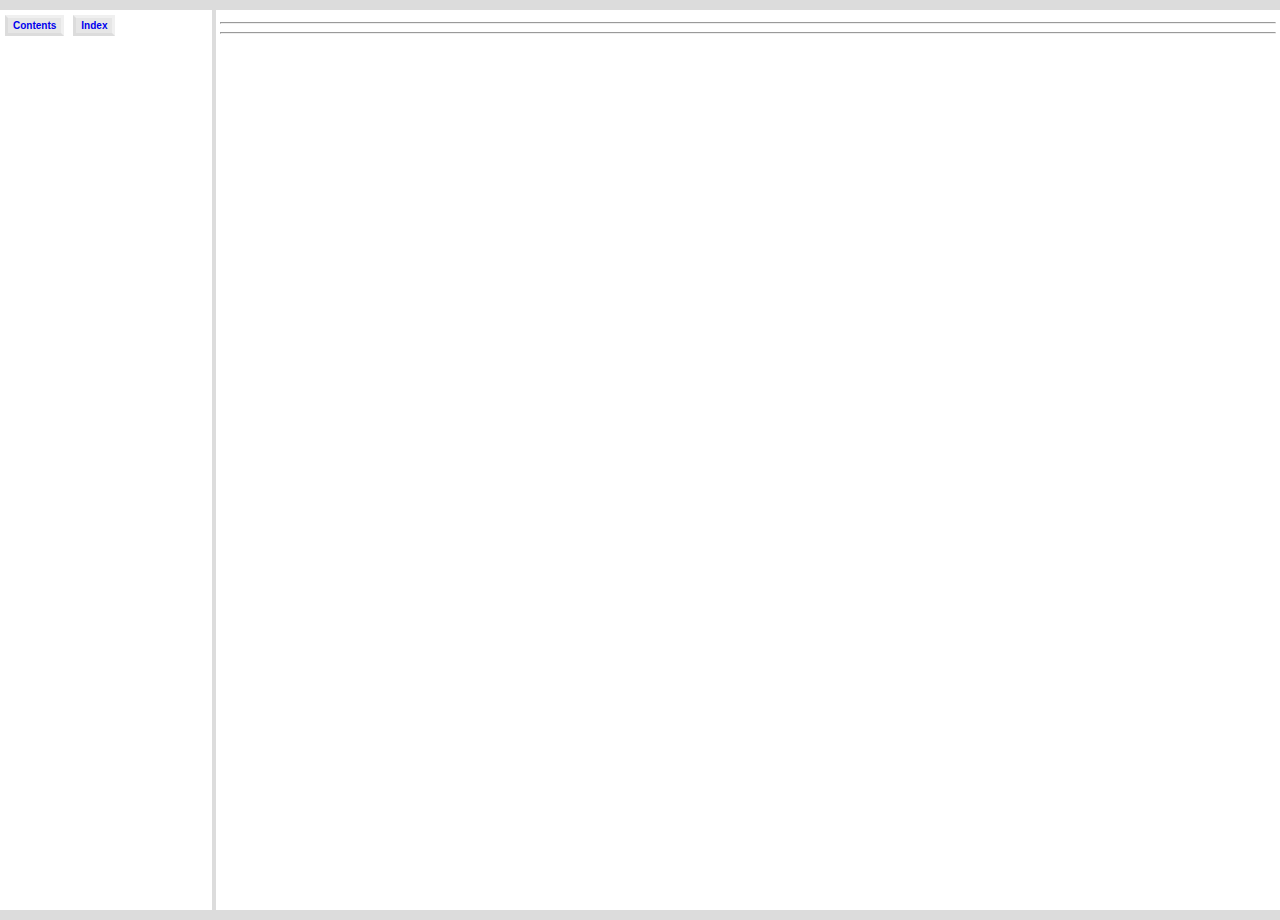
==== conf/defaulttemplate.html @ d41de3cf "Code cleanup. Added a missing file." ====
<html>
<head>
    <title> <sdoc:item key="title:plain"> </title>

    <meta http-equiv="Content-Type" content="text/html; charset=UTF-8">

    <style>
        ul.enumerate        {
                                    list-style-type : decimal;
                            }
        h2                  {       font-family : sans-serif; }
        h3                  {       font-family : sans-serif; }
        h4                  {       font-family : sans-serif; }
        h5                  {       font-family : sans-serif; }

    </style>

    <script>
        function _showItem(id)
        {
            var elm = document.getElementById(id);
            elm.style.display = "block";
        }
        function _hideItem(id)
        {
            var elm = document.getElementById(id);
            elm.style.display = "none";
        }

        function showSidebarIndex()
        {
            _hideItem('sidebar-contents')
            _showItem('sidebar-index')
        }
        function showSidebarContents()
        {
            _hideItem('sidebar-index')
            _showItem('sidebar-contents')
        }

        function toggleSidebar()
        { 
            var elm = document.getElementById("sidebar-area");
            if (elm.style.display != "none")
            {
                elm.style.display = "none";
            }
            else
            {
                elm.style.display = "block";
            }
        }
        
        function toggleDisplayBlock(id)
        { 
            var elm = document.getElementById(id);
            if (elm.style.display != "none")
            {
                elm.style.display = "none";
            }
            else
            {
                elm.style.display = "block";
            }
        }

        function toggleLineNumbers(id)
        {
            var elm = document.getElementById(id);
            
            for (n=elm.firstChild; n != null; n = n.nextSibling)
            {
                if (n.nodeName == "SPAN"
                    && n.attributes.getNamedItem("class").value == "line-no"
                    )
                {
                    if (n.style.display == "none")
                        n.style.display = "inline";
                    else
                        n.style.display = "none";
                }
            }
        }
    </script>
    
    <link href="../html/graphics/appicon.png" rel="shortcut icon">
    <link href="../html/style/style.css"      rel="stylesheet" type="text/css">
    <link href="../html/style/refstyle.css"   rel="stylesheet" type="text/css">
</head>
    <div id="main-div">
        <div class="navigation-top">
            <div class="iconbar-navigation">
                <table>
                    <tr>
                        <td class="nav-button"><sdoc:item key="navbutton:icon:prev"></td>
                        <td class="nav-button"><sdoc:item key="navbutton:icon:up"></td>
                        <td class="nav-button"><sdoc:item key="navbutton:icon:next"></td>
                        <td class="iconbar-doctitle" width="100%" align="center"><sdoc:item key="title:html"></td>
                        <td class="nav-button"><sdoc:item key="navbutton:icon:dummy"/></td>
                        <td class="nav-button"><sdoc:item key="navbutton:icon:contents"></td>
                        <td class="nav-button"><sdoc:item key="navbutton:icon:index"></td>
                    </tr>
                </table>                     
            </div>
            <div class="navigation">
                <table>
                    <tr>
                        <td><sdoc:item key="navbutton:prev"></td>
                        <td><sdoc:item key="navbutton:up"></td>
                        <td><sdoc:item key="navbutton:next"></td>
                        <td><sdoc:item key="navbutton:contents"></td>
                        <td><sdoc:item key="navbutton:index"></td>
                    </tr>
                </table>
            </div>
        </div>

            <table id="top-level-content-table" height="100%" width="100%">
            <tr>
                <td id="sidebar-cell">
                    <div id="sidebar-area" height="100%">
                        <table width="100%" stype="border-spacing:0px;">
                            <tr>
                                <td class="sidebar-table-cell sidebar-head-cell"><a href="javascript:showSidebarContents()">Contents</a></td>
                                <td class="sidebar-head-sep"/>
                                <td class="sidebar-table-cell sidebar-head-cell"><a href="javascript:showSidebarIndex()">Index</a></td>
                                <td width="100%"/>
                            </tr>
                            <tr>
                                <td colspan="4" class="sidebar-table-cell">
                                    <!--<div style="width:200px; display=none;">-->
                                    <div style="width:200px;">
                                        <div id="sidebar-contents"><sdoc:item key="sidebar:contents"></div>
                                        <div id="sidebar-index" style="display:none;"><sdoc:item key="sidebar:index"></div>
                                    </div>
                                </td>
                            </tr>
                            <tr><td colspan="4" class="sidebar-table-cell"></td></tr>
                        </table>
                    </div>
                </td>
                <td id="sidebar-divider-cell" onclick="toggleSidebar()">&nbsp;</td>
                <td id="content">
                    <center><h1 class="node-file-header"><sdoc:item key="title:html"></h1></center>
                    <hr>
                    <sdoc:if has="toc:local">
                        <sdoc:item key="toc:local">
                        <hr>
                    </sdoc:if>
                    <sdoc:if has="body">
                        <sdoc:item key="body">
                    </sdoc:if>
                </td>   
            </tr>
        </table>
        

        <div class="navigation-bottom">   
            <div class="iconbar-navigation">
                <table>
                    <tr>                    
                        <td class="nav-button"><sdoc:item key="navbutton:icon:prev"></td>
                        <td class="nav-button"><sdoc:item key="navbutton:icon:up"></td>
                        <td class="nav-button"><sdoc:item key="navbutton:icon:next"></td>
                        <td class="iconbar-doctitle" width="100%" align="center"><sdoc:item key="title:html"></td>
                        <td class="nav-button"><sdoc:item key="navbutton:icon:dummy"></td>     
                        <td class="nav-button"><sdoc:item key="navbutton:icon:contents"></td>
                        <td class="nav-button"><sdoc:item key="navbutton:icon:index"></td>
                    </tr>
                </table> 
            </div>
            <div class="navigation">
                <table>
                    <tr>
                        <td><sdoc:item key="navbutton:prev"></td>
                        <td><sdoc:item key="navbutton:up"></td>
                        <td><sdoc:item key="navbutton:next"></td>
                        <td><sdoc:item key="navbutton:contents"></td>
                        <td><sdoc:item key="navbutton:index"></td>
                    </tr>
                </table>
            </div>
        </div>
        <div class="page-footer"><sdoc:item key="footer"></div>
    </div> 

    <!-- Google Analytics tracking stuff-->
    <script type="text/javascript">
        var gaJsHost = (("https:" == document.location.protocol) ? "https://ssl." : "http://www.");
        document.write(unescape("%3Cscript src='" + gaJsHost + "google-analytics.com/ga.js' type='text/javascript'%3E%3C/script%3E"));
    </script>
    <script type="text/javascript">
        try
        {
            var pageTracker = _gat._getTracker("UA-3864116-1");
            pageTracker._trackPageview();
        } 
        catch(err) 
        {}
    </script>

<body>
    

</body>
</html>
---- html/style/style.css ----
a img           { border : none;
                }


/* MATH */
.math       {       width                   : 100%;
                    font-style              : italic;
                    color                   : blue;
                    text-align : center;
            }
.m          {       margin-left             : .2em;
                    margin-right            : .2em;
                    display                 : inline;
            }
.m img      {
                    vertical-align          : middle;
            }
dt          {       font-weight             : bolder; }
pre         {       border                  : solid thin rgb(192,192,255);
                    background-color        : rgb(240,240,240);
                    padding                 : 1em;
                    font-family             : monospace;
                    font-size               : small;
            }

.source-link-div
            {
                    padding : 0px;
                    margin : 0px;
                    text-align : right;
            }
.source-link
            {
                    background-color        : rgb(240,240,240);
                    padding                 : 0em;
                    font-weight : bolder;
                    font-family : sans-serif;
                    font-size   : smaller;
                    float : right;
                    font-family : sans-serif;
            }
.source-link a
            {
                    text-decoration : none
            }
          

.line-no
            {
                    font-size : smaller;
                    color : gray;
                    vertical-align : middle;
            }


dl.arglist dt
            {       font-size               : larger; }



/* CONTENTS */
.float-right-element 
            {       float                   : right; 
                    margin                  : 1em;
            }
.float-left-element  
            {       float                   : right;
                    margin                  : 1em;
            }
.nofloat-element    
            {       margin                  : 1em;
            } 

.float-content
            {
                    border : solid thin gray;
            }
.float-caption
            {
                    border-top              : solid thin rgb(200,200,200);
                    font-weight             : bold;
            }




.table-head td
            {
                    background-color        : rgb(200,200,200);
                    border                  : solid thin rgb(150,150,150);
                    font-weight             : bold;
            }
.float-table td
            {
                    margin                  : 0;
                    padding                 : 2px;
            }
.float-table 
            {
                    border                  : solid thin blue;
                    background-color        : rgb(240,240,240);
            }


/* HEADINGS */
.section-title
            {
                    font-family             : sans-serif;
            }
h1
            {
                    font-family             : sans-serif;
                    text-align              : center;
            }

/* NAVIGATION */
.navigation td
            {
                    vertical-align          : top;
                    text-align              : right;
                    font-weight             : normal;
                    font-family             : sans-serif;
                    font-size               : smaller;
                    padding                 : 0em 1em 0em 1em;
            }
.navigation a
            {
                    text-decoration             : none;
            }
.navigation td.inactive
            {
                    color                   : rgb(240,240,240);
            }

.iconbar-navigation table
            {
                    width                       : 100%;
            }

.iconbar-navigation td.icon
            {
                    width                       : 1px;
            }

.iconbar-doctitle
            {
                    text-align                  : center;
                    font-family                 : sans-serif;
                    font-weight                 : bolder;
            }

/* MISC FLUFF */
div.timestamp
            {
                    font-size               : 50%;
                    text-align              : right;
            }
hr.content-delimiter
            {
            }

td.author   {
                    font-size               : smaller;
            }

.note-element
            {
                    float                   : right;
                    width                   : 20em;
                    margin                  : .5em;
                    font-family             : sans-serif;
                    font-size               : smaller;
            }
.note-content
            {
                    padding                 : .5em;
                    border                  : dashed thin red;
            }
div.page-footer     
            {     
                    text-align                  : right; 
                    color                       : gray; 
                    font-size                   : smaller;
            }
.toc        {       font-family                 : sans-serif;
            }
.toc a      {
                    text-decoration             : none;
            }
.toc ul     {       list-style-type             : none;
            }
.node-file-header
            {
                    font-family                 : sans-serif;
                    font-weight                 : bolder;
            }
.contents-level-2 
            {
                    font-size                   : smaller;
            }

/* Index style */
.index-summary
            {
                    text-align                  : center;
                    font-weight                 : bolder;
                    font-family                 : sans-serif;
            }
.index-list
            {
                    margin                      : 5em;
            }
.index-list ul
            {
                    list-style-type             : none;
            }
.index-letter
            {
                    border : solid medium gray;
                    border-style : solid none none none;
            }

#top-level-content-table
                    {
                            border-spacing : 0px;
                    }

#sidebar-cell       {       vertical-align : top;
                            margin : 0px;
                            padding : 0px;
                    }
#sidebar-area       {       vertical-align : top;
                            padding : 3px;
                            height : 100%;
                    }
.sidebar-head-cell  {       font-weight : bolder; 
                            padding : 2px 5px 2px 5px;
                            border : solid medium;
                            border-color : rgb(240,240,240) rgb(240,240,240) rgb(220,220,220) rgb(220,220,220);
                            background-color : rgb(230,230,230);
                    }
.sidebar-table-cell {       font-size : x-small; 
                            font-family : sans-serif;
                    }
.sidebar-table-cell a {     text-decoration : none; }
.sidebar-head-sep   {       padding : 0px 5px 0px 0px; }
#sidebar-divider-cell 
                    {       background-color : rgb(220,220,220);
                            width : 8px; 
                            margin : 0px;
                            padding : 0px;
                    }

#sidebar-contents   {   padding-left : 0.5em; /* to make space for the buttons*/
                    }
.sidebar-contents-list
                    {       list-style-type : none;
                            padding-left : 10px;
                            margin-left : 0px;
                    }
.sidebar-contents-list li
                    {       padding-top : 3px;
                    }
.sidebar-content-list-button-div 
                    {       width               : 0px; 
                            text-align          : right;}
.sidebar-index-list {       list-style-type     : none;
                            padding-left        : 0.5em;
                            margin-left         : 0px;
                    }
#content            {       vertical-align : top;
                            padding : 4px;
                            width : 100%;
                    }
body                {       margin : 0px; padding : 0px; height : 100%;
                    }
#main-div           {  height : 100%; width : 100%; }
#content-div        {  height : 100%; width : 100%; border : solid thin red;}
.navigation-top     { background-color : rgb(220,220,220);}
.navigation-bottom  { background-color : rgb(220,220,220);}
---- html/style/refstyle.css ----
.macro-ref-overview
    {
        width : 80%;
        border : solid thin blue;
        margin : 1em;
        padding : 1em;
    }
.macro-ref-overview a
    {
        text-decoration : none;
    }
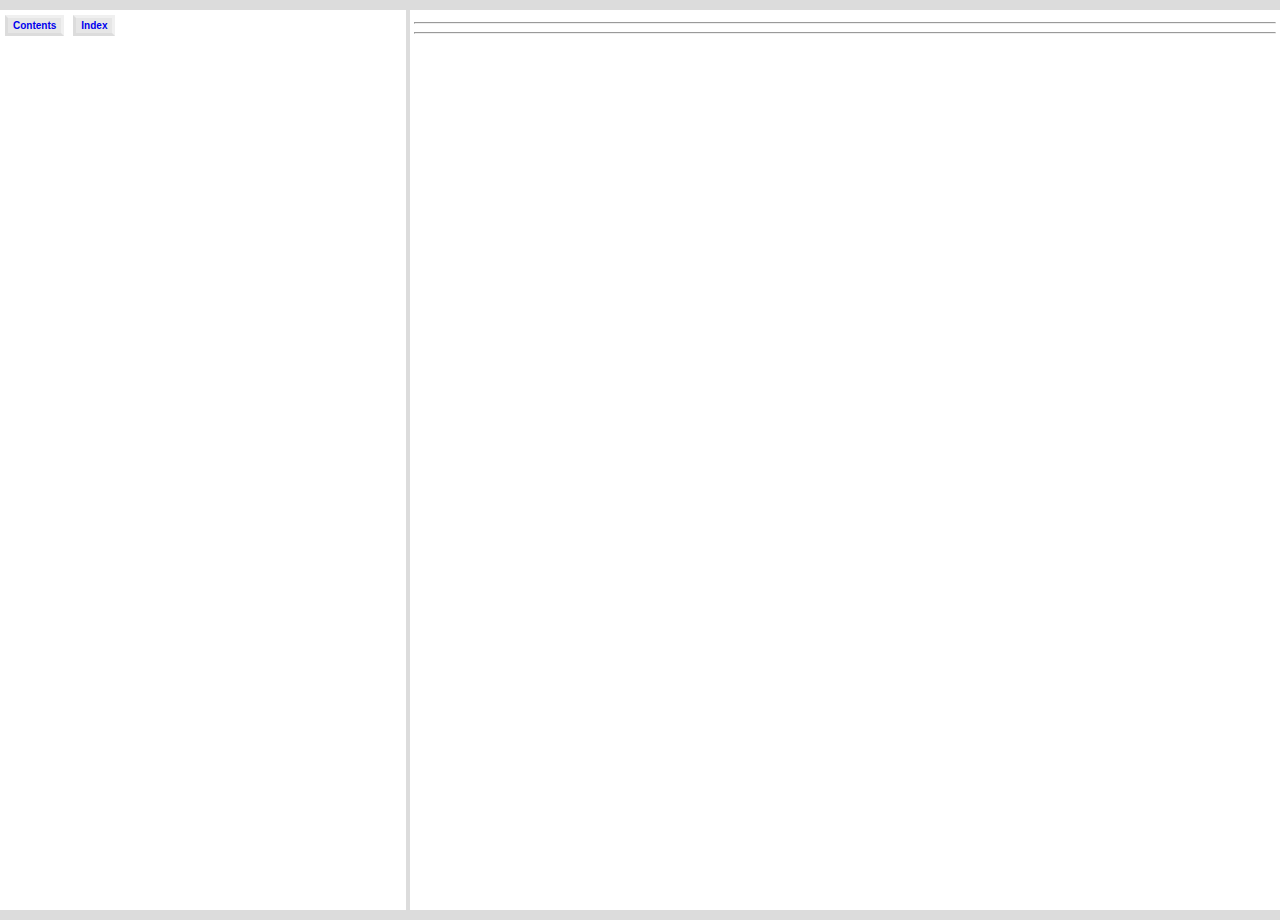
==== commit 607e7e75: "Updated some documentation" ====
--- a/conf/defaulttemplate.html
+++ b/conf/defaulttemplate.html
@@ -118,18 +118,18 @@
             <table id="top-level-content-table" height="100%" width="100%">
             <tr>
                 <td id="sidebar-cell">
-                    <div id="sidebar-area" height="100%">
+                    <div id="sidebar-area" height="100%" style="width : 400px;">
                         <table width="100%" stype="border-spacing:0px;">
                             <tr>
                                 <td class="sidebar-table-cell sidebar-head-cell"><a href="javascript:showSidebarContents()">Contents</a></td>
                                 <td class="sidebar-head-sep"/>
                                 <td class="sidebar-table-cell sidebar-head-cell"><a href="javascript:showSidebarIndex()">Index</a></td>
-                                <td width="100%"/>
+                                <td style="width:100%;">&nbsp;</td>
                             </tr>
                             <tr>
                                 <td colspan="4" class="sidebar-table-cell">
                                     <!--<div style="width:200px; display=none;">-->
-                                    <div style="width:200px;">
+                                    <div style="width:400px;">
                                         <div id="sidebar-contents"><sdoc:item key="sidebar:contents"></div>
                                         <div id="sidebar-index" style="display:none;"><sdoc:item key="sidebar:index"></div>
                                     </div>
@@ -198,9 +198,5 @@
         catch(err) 
         {}
     </script>
-
-<body>
-    
-
 </body>
 </html>
--- a/html/style/style.css
+++ b/html/style/style.css
@@ -280,3 +280,23 @@
 .navigation-top     { background-color : rgb(220,220,220);}
 .navigation-bottom  { background-color : rgb(220,220,220);}
 
+
+
+/* Language syntax hilighting stuff */
+.language-syntax-keyword 
+                    {
+                            color       : blue;
+                            font-weight : bolder;
+                    }
+.language-syntax-comment 
+                    {
+                            color       : rgb(127,0,0); 
+                            font-style  : italic; 
+                    }
+.language-syntax-string 
+                    {       color       : #804000;}
+.language-syntax-language 
+                    {
+                            color       : black; 
+                            font-weight : bolder;
+                    }
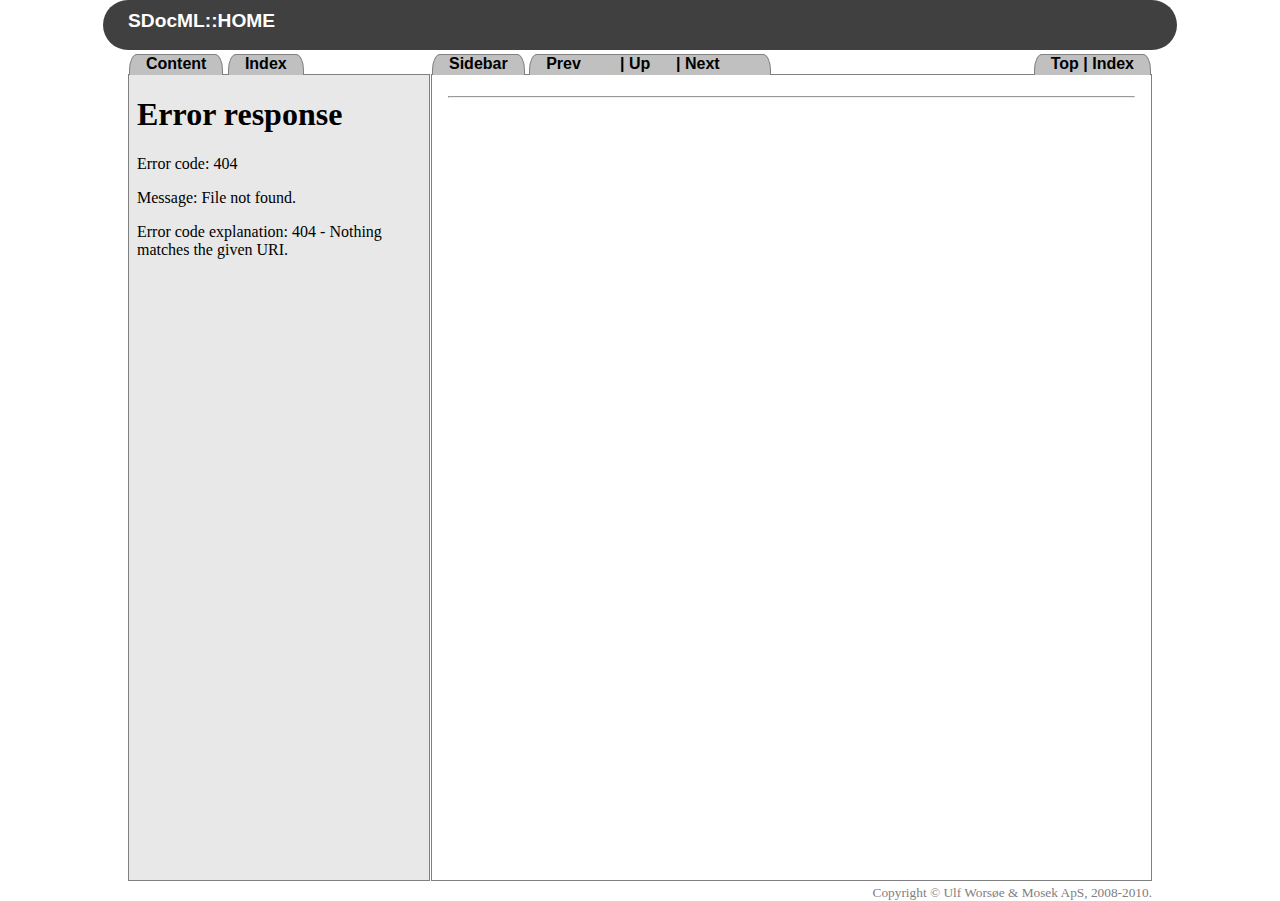
==== commit b1d5def0: "Merging experimental branch into trunk." ====
--- a/conf/defaulttemplate.html
+++ b/conf/defaulttemplate.html
@@ -1,202 +1,122 @@
 <html>
-<head>
-    <title> <sdoc:item key="title:plain"> </title>
+<head>  
+  <meta http-equiv="Content-Type" content="text/html; charset=UTF-8">
+  
+  <title> <sdoc:item key="title:plain"> </title>
 
-    <meta http-equiv="Content-Type" content="text/html; charset=UTF-8">
 
-    <style>
-        ul.enumerate        {
-                                    list-style-type : decimal;
-                            }
-        h2                  {       font-family : sans-serif; }
-        h3                  {       font-family : sans-serif; }
-        h4                  {       font-family : sans-serif; }
-        h5                  {       font-family : sans-serif; }
+  <link href="../html/graphics/appicon.png" rel="shortcut icon">
 
-    </style>
+  <link rel="stylesheet" type="text/css" href="template-style.css"></link>
+  <script type="text/javascript" src="template-script.js"></script>
+  <link href="../html/style/style.css"      rel="stylesheet" type="text/css">
 
-    <script>
-        function _showItem(id)
-        {
-            var elm = document.getElementById(id);
-            elm.style.display = "block";
-        }
-        function _hideItem(id)
-        {
-            var elm = document.getElementById(id);
-            elm.style.display = "none";
-        }
+  <script type="text/javascript" src="utils.js"></script>
 
-        function showSidebarIndex()
-        {
-            _hideItem('sidebar-contents')
-            _showItem('sidebar-index')
-        }
-        function showSidebarContents()
-        {
-            _hideItem('sidebar-index')
-            _showItem('sidebar-contents')
-        }
+  <script type="text/javascript">
+    window.onresize = recalc_size;
+    window.onload = recalc_size;
+  </script>
+</head>
 
-        function toggleSidebar()
-        { 
-            var elm = document.getElementById("sidebar-area");
-            if (elm.style.display != "none")
-            {
-                elm.style.display = "none";
-            }
-            else
-            {
-                elm.style.display = "block";
-            }
-        }
-        
-        function toggleDisplayBlock(id)
-        { 
-            var elm = document.getElementById(id);
-            if (elm.style.display != "none")
-            {
-                elm.style.display = "none";
-            }
-            else
-            {
-                elm.style.display = "block";
-            }
-        }
+<body>
+  <div id="template-main-div">
+    <div id="template-header">
+      <div id="template-header-left-end"></div>
+      <div id="template-header-right-end"></div>
 
-        function toggleLineNumbers(id)
-        {
-            var elm = document.getElementById(id);
-            
-            for (n=elm.firstChild; n != null; n = n.nextSibling)
-            {
-                if (n.nodeName == "SPAN"
-                    && n.attributes.getNamedItem("class").value == "line-no"
-                    )
-                {
-                    if (n.style.display == "none")
-                        n.style.display = "inline";
-                    else
-                        n.style.display = "none";
-                }
-            }
-        }
-    </script>
+      <div class="template-left-block">
+        <div style="display : inline-block;">
+          <div style="display : table-cell; height:41px; vertical-align : middle;">
+            <a class="template-homelink" href="http://code.google.com/p/sdocml/">SDocML::HOME</a>
+          </div>
+        </div>
+      </div>
+
+      <div class="template-right-block">
+      </div>
+
+      <div class="template-center-block">
+        <div style="display : inline-block;">
+          <div style="display : table-cell; height:41px; vertical-align : middle;">
+            <sdoc:item key="title:html"/>
+          </div>
+        </div>
+      </div>
+    </div>  
+    <div id="template-footer-box">
+      <div id="template-footer">
+        <div class="template-left-block"></div>
+        <div class="template-right-block">
+          Copyright &copy; Ulf Wors&oslash;e &amp; Mosek ApS, 2008-2010.
+        </div>
+        <div class="template-center-block"></div>
+      </div>
+    </div>
+
+    <div id="template-middle-box-scaler">
+    <!-- 
+        By giving this box (moddle-box-scaler) a fixed height we can let the
+        contained elements have a 100% height which will scale along with this box.
+        This way we only have to scale one element. -->
+
+      <div id="template-sidebar">
+        <div class="tab-head">
+          <div class="tab-head-left">
+            <span class="tab-item"><a href="javascript:show_sidebar_item('content');">Content</a></span>
+            <span class="tab-separator"></span>
+            <span class="tab-item"><a href="javascript:show_sidebar_item('index');">Index</a></span>
+          </div>
+        </div>
+
+        <div style="max-width : 100%; max-height : 100%; height : 100%;">
+          <div id="template-sidebar-content-frame" style="display : block; max-height : 100%;">
+            <iframe style="height:100%; width : 100%; max-height : 100%;" frameborder="0" src="sidebarcontents.html" ></iframe>
+          </div>
+  
+          <div id="template-sidebar-index-frame" style="display : none; max-height : 100%;"> 
+            <iframe style="height:100%; width : 100%; max-height : 100%;" frameborder="0" src="sidebarindex.html" ></iframe>
+          </div>
+        </div>
+      </div>
+  
+      <div id="template-main-body">
+        <div class="tab-head">
+          <div class="tab-head-left">
+            <span class="tab-item"><a href="javascript:toggle_sidebar();">Sidebar</a></span>
+            <span class="tab-separator"/>
+            <span class="tab-item">
+                <sdoc:if haslink="@prev"><sdoc:link key="@prev">Prev</sdoc:link></sdoc:if><sdoc:if hasnotlink="@prev"><span class="template-dead-link">Prev</span></sdoc:if> |
+                <sdoc:if haslink="@up"  ><sdoc:link key="@up"  >Up</sdoc:link></sdoc:if><sdoc:if hasnotlink="@up"><span class="template-dead-link">Up</span></sdoc:if> |
+                <sdoc:if haslink="@next"><sdoc:link key="@next">Next</sdoc:link></sdoc:if><sdoc:if hasnotlink="@next"><span class="template-dead-link">Next</span></sdoc:if>
+            </span>
+          </div>
     
-    <link href="../html/graphics/appicon.png" rel="shortcut icon">
-    <link href="../html/style/style.css"      rel="stylesheet" type="text/css">
-    <link href="../html/style/refstyle.css"   rel="stylesheet" type="text/css">
-</head>
-    <div id="main-div">
-        <div class="navigation-top">
-            <div class="iconbar-navigation">
-                <table>
-                    <tr>
-                        <td class="nav-button"><sdoc:item key="navbutton:icon:prev"></td>
-                        <td class="nav-button"><sdoc:item key="navbutton:icon:up"></td>
-                        <td class="nav-button"><sdoc:item key="navbutton:icon:next"></td>
-                        <td class="iconbar-doctitle" width="100%" align="center"><sdoc:item key="title:html"></td>
-                        <td class="nav-button"><sdoc:item key="navbutton:icon:dummy"/></td>
-                        <td class="nav-button"><sdoc:item key="navbutton:icon:contents"></td>
-                        <td class="nav-button"><sdoc:item key="navbutton:icon:index"></td>
-                    </tr>
-                </table>                     
+          <div class="tab-head-right">
+            <span class="tab-item"><sdoc:link key="@top">Top</sdoc:link> | <sdoc:link key="@index">Index</sdoc:link></span>
+          </div>
+        </div>     
+  
+        <div id="template-main-body-scroller">
+            <div id="template-main-body-div">
+            <center><h1 class="node-file-header"><sdoc:item key="title:html"></h1></center>
+            <div id="template-main-body-content">            
+                <sdoc:item key="body"/>
             </div>
-            <div class="navigation">
-                <table>
-                    <tr>
-                        <td><sdoc:item key="navbutton:prev"></td>
-                        <td><sdoc:item key="navbutton:up"></td>
-                        <td><sdoc:item key="navbutton:next"></td>
-                        <td><sdoc:item key="navbutton:contents"></td>
-                        <td><sdoc:item key="navbutton:index"></td>
-                    </tr>
-                </table>
+            <sdoc:if has="sections">
+                <sdoc:item key="sections">
+            </sdoc:if>
+            <sdoc:if hasnot="sections">
+                <sdoc:if has="toc:local">
+                    <hr>
+                    <sdoc:item key="toc:local">
+                </sdoc:if>
+            </sdoc:if>
             </div>
         </div>
+      </div>
+    </div>
 
-            <table id="top-level-content-table" height="100%" width="100%">
-            <tr>
-                <td id="sidebar-cell">
-                    <div id="sidebar-area" height="100%" style="width : 400px;">
-                        <table width="100%" stype="border-spacing:0px;">
-                            <tr>
-                                <td class="sidebar-table-cell sidebar-head-cell"><a href="javascript:showSidebarContents()">Contents</a></td>
-                                <td class="sidebar-head-sep"/>
-                                <td class="sidebar-table-cell sidebar-head-cell"><a href="javascript:showSidebarIndex()">Index</a></td>
-                                <td style="width:100%;">&nbsp;</td>
-                            </tr>
-                            <tr>
-                                <td colspan="4" class="sidebar-table-cell">
-                                    <!--<div style="width:200px; display=none;">-->
-                                    <div style="width:400px;">
-                                        <div id="sidebar-contents"><sdoc:item key="sidebar:contents"></div>
-                                        <div id="sidebar-index" style="display:none;"><sdoc:item key="sidebar:index"></div>
-                                    </div>
-                                </td>
-                            </tr>
-                            <tr><td colspan="4" class="sidebar-table-cell"></td></tr>
-                        </table>
-                    </div>
-                </td>
-                <td id="sidebar-divider-cell" onclick="toggleSidebar()">&nbsp;</td>
-                <td id="content">
-                    <center><h1 class="node-file-header"><sdoc:item key="title:html"></h1></center>
-                    <hr>
-                    <sdoc:if has="toc:local">
-                        <sdoc:item key="toc:local">
-                        <hr>
-                    </sdoc:if>
-                    <sdoc:if has="body">
-                        <sdoc:item key="body">
-                    </sdoc:if>
-                </td>   
-            </tr>
-        </table>
-        
-
-        <div class="navigation-bottom">   
-            <div class="iconbar-navigation">
-                <table>
-                    <tr>                    
-                        <td class="nav-button"><sdoc:item key="navbutton:icon:prev"></td>
-                        <td class="nav-button"><sdoc:item key="navbutton:icon:up"></td>
-                        <td class="nav-button"><sdoc:item key="navbutton:icon:next"></td>
-                        <td class="iconbar-doctitle" width="100%" align="center"><sdoc:item key="title:html"></td>
-                        <td class="nav-button"><sdoc:item key="navbutton:icon:dummy"></td>     
-                        <td class="nav-button"><sdoc:item key="navbutton:icon:contents"></td>
-                        <td class="nav-button"><sdoc:item key="navbutton:icon:index"></td>
-                    </tr>
-                </table> 
-            </div>
-            <div class="navigation">
-                <table>
-                    <tr>
-                        <td><sdoc:item key="navbutton:prev"></td>
-                        <td><sdoc:item key="navbutton:up"></td>
-                        <td><sdoc:item key="navbutton:next"></td>
-                        <td><sdoc:item key="navbutton:contents"></td>
-                        <td><sdoc:item key="navbutton:index"></td>
-                    </tr>
-                </table>
-            </div>
-        </div>
-        <div class="page-footer"><sdoc:item key="footer"></div>
-    </div> 
-
-    <!-- Google Analytics tracking stuff-->
-    <script type="text/javascript">
-        var gaJsHost = (("https:" == document.location.protocol) ? "https://ssl." : "http://www.");
-        document.write(unescape("%3Cscript src='" + gaJsHost + "google-analytics.com/ga.js' type='text/javascript'%3E%3C/script%3E"));
-    </script>
-    <script type="text/javascript">
-        try
-        {
-            var pageTracker = _gat._getTracker("UA-3864116-1");
-            pageTracker._trackPageview();
-        } 
-        catch(err) 
-        {}
-    </script>
+  </div>
 </body>
 </html>
--- a/conf/template-style.css
+++ b/conf/template-style.css
@@ -0,0 +1,216 @@
+body
+    {
+        overflow : hidden;
+        max-height : 100%;
+        margin : 0px; 
+        padding : 0px;
+    }
+
+.template-body 
+  { 
+    text-align : center;
+    overflow : visible;
+  }
+#template-main-div 
+  {
+    position      : relative;
+    width         : 80%; /* use percentage instead*/
+    min-width     : 800px;
+    min-height    : 400px;
+    height        : 100%;
+    margin-left   : auto;
+    margin-right  : auto;
+  }                            
+
+#template-header-left-end
+  {
+    height                      : 50px;
+    width                       : 25px;
+    position                    : absolute;
+    left                        : -25px;
+    background-color            : rgb(64,64,64);
+    border-top-left-radius      : 25px;
+    border-bottom-left-radius   : 25px;
+  }
+
+#template-header-right-end
+  {
+    height                      : 50px;
+    width                       : 25px;
+    position                    : absolute;
+    right                       : -25px;
+    background-color            : rgb(64,64,64);
+    border-top-right-radius     : 25px;
+    border-bottom-right-radius  : 25px;
+  }
+
+
+#template-header
+  {
+    height : 50px;
+    max-height : 50px;
+    width : 100%;
+    text-align : center;
+    vertical-align : top;
+    position : absolute;
+    top : 0px;    
+
+    background-color : rgb(64,64,64);
+    color : white;
+    font-weight : bold;
+    font-family : sans-serif;
+  }
+
+.template-left-block
+  {
+    position : absolute;
+    left : 0%;
+  }
+.template-right-block
+  {
+    position : absolute;
+    right : 0%;
+  }
+.template-center-block
+  {
+    width  : 100%;
+    text-align : center;
+    height : 100%;
+  }
+
+
+#template-footer-box
+  {
+    height     : 15px;
+    max-height : 15px;
+    width      : 100%;
+    vertical-align : top;
+    position : absolute;
+    bottom : 0px;
+  }
+#template-footer
+  {
+    width : 100%;
+    text-align : center;
+    font-size : smaller;
+    color : rgb(128,128,128);
+  }
+#template-header
+  {
+    display : table-cell;
+    vertical-align : middle;
+  }
+
+#template-middle-box-scaler
+  {
+    position : absolute;
+    top : 74px;
+    width : 100%;
+    min-height : 400px;
+  }
+
+#template-sidebar
+  {
+    width : 300px;
+    height : 100%;
+    position : absolute;
+    /*top : 74px;*/
+    left : 0px;
+    background-color : rgb(232,232,232);
+    border : solid thin gray;
+  }
+#template-main-body
+  {
+    position : absolute;
+    right    : 0px;
+    /*top      : 74px;*/
+    border   : solid thin gray;
+    width    : 695px;
+    height   : 100%;
+    max-height   : 100%;
+  }
+#template-main-body-scroller 
+  {
+    overflow-y : scroll;
+    overflow-x : visible;
+    max-height : 100%;
+    height : 100%;
+    width : 100%;
+  }
+
+#template-main-body-div
+  {
+    margin : 1em;
+  }
+
+#template-main-body-content
+    {
+        margin-left: 1em; 
+        margin-right : 1em; 
+    }
+.template-dead-link 
+    {
+        color : rgb(192,192,192);
+    }
+
+.template-homelink
+    {
+        text-decoration : none;
+        font-weight : bolder;
+        font-family : sans-serif;
+        color : white;
+        font-size : larger;
+    }
+
+.tab-head 
+    {
+      font-weight : bold;
+      font-family : sans-serif;
+      position    : absolute;
+      top         : -20px;
+      width       : 100%;
+
+      height      : 20px;
+      max-height  : 20px;
+    }
+
+.tab-head-left
+    {
+        position : absolute; 
+        left : 0px;
+        max-height : 100%;
+    }
+
+.tab-head-right
+    {
+        position : absolute; 
+        right : 0px;
+        max-height : 100%;
+    }
+
+.tab-head a
+    {
+        text-decoration : none;
+        color : black;
+    }
+.tab-item
+    {
+        display: inline-block; 
+        height : 20px; 
+        max-height : 20px;
+        border : solid thin gray;
+        border-bottom-style : none;
+        border-top-left-radius : .5em 1em;
+        border-top-right-radius : .5em 1em;
+        position : relative;
+        padding : 0px 1em 0px 1em;
+        bottom : 1px;
+        background-color : rgb(192,192,192);
+    }
+.tab-seperator
+    {
+        display : inline-block;
+        width : 1em;
+    }
+
+
--- a/html/style/style.css
+++ b/html/style/style.css
@@ -17,34 +17,52 @@
                     vertical-align          : middle;
             }
 dt          {       font-weight             : bolder; }
-pre         {       border                  : solid thin rgb(192,192,255);
-                    background-color        : rgb(240,240,240);
-                    padding                 : 1em;
-                    font-family             : monospace;
-                    font-size               : small;
-            }
-
-.source-link-div
-            {
-                    padding : 0px;
-                    margin : 0px;
-                    text-align : right;
-            }
-.source-link
-            {
-                    background-color        : rgb(240,240,240);
-                    padding                 : 0em;
-                    font-weight : bolder;
-                    font-family : sans-serif;
-                    font-size   : smaller;
-                    float : right;
-                    font-family : sans-serif;
-            }
-.source-link a
-            {
-                    text-decoration : none
-            }
-          
+pre {       border                  : solid thin gray;
+            background-color        : rgb(232,232,232);
+            padding                 : 1em;
+            margin                  : 0em 1em 1em 1em;
+            font-family             : monospace;
+            font-size               : small;
+    }
+
+
+
+.pre-header 
+    {   
+        margin          : 0em 1em 0em 1em;
+        text-align      : right;
+    }
+.pre-header-button-bar
+    {
+        display : inline-block;
+        position : relative;
+    }
+.pre-header-button
+    {
+        display : inline-block;
+        padding                 : 2px 1em 2px 1em;
+        border : solid thin gray;
+        background-color        : rgb(232,232,232);
+        border-bottom-style : none;
+        border-top-left-radius  : .5em 1em;  /* CSS3, but other browsers should just ignore it (?)*/
+        border-top-right-radius : .5em 1em; /* CSS3, but other browsers should just ignore it (?)*/
+        position : relative;
+        bottom : -1px;
+    }
+.pre-header-button a
+    {
+        text-decoration : none;
+        font-weight : bold;
+        font-family : sans-serif;
+        font-size : smaller;
+    }
+
+.pre-header-button-spacer
+    {
+        width : .5em;
+        display : inline-block;
+    }
+
 
 .line-no
             {
